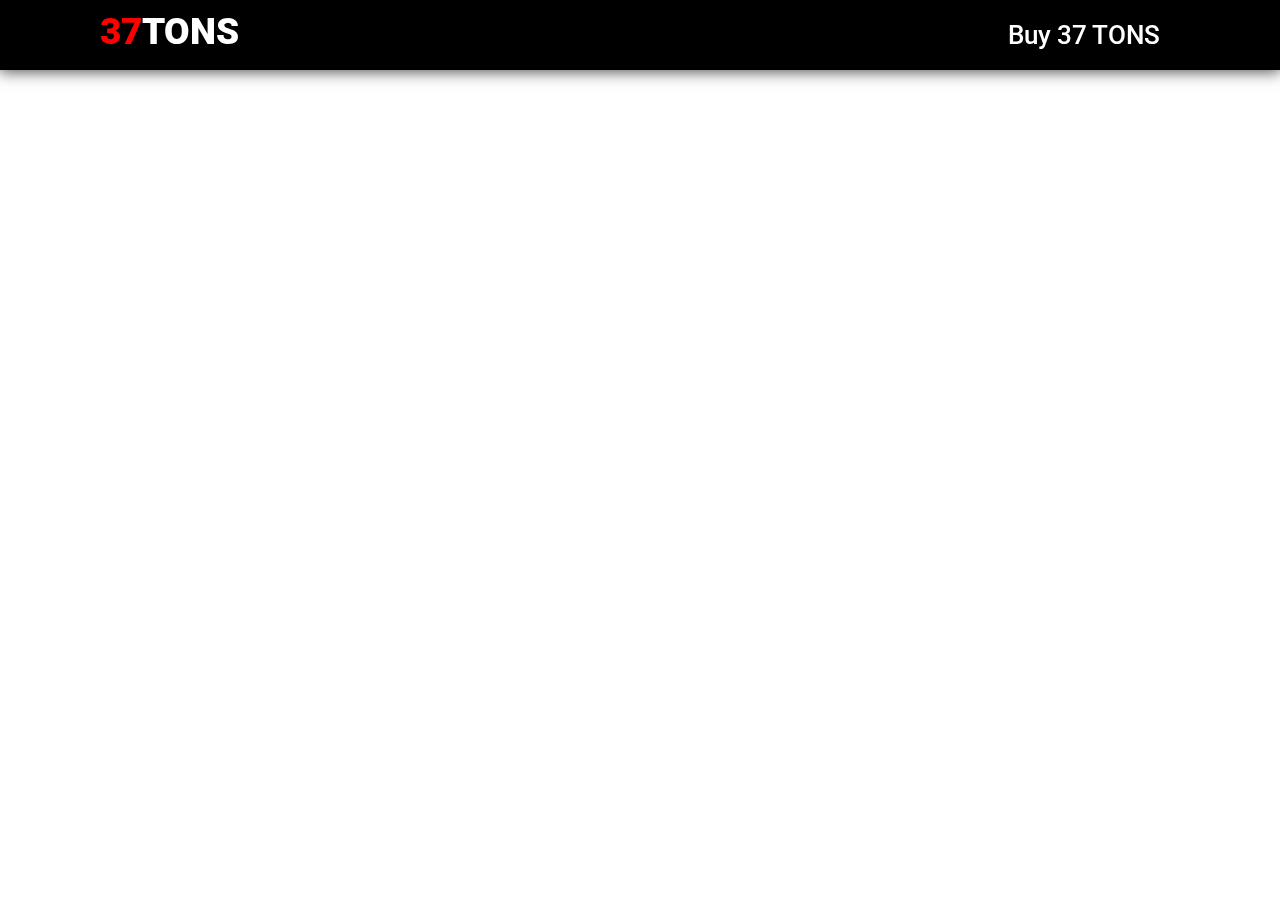
==== about/index.html @ 8a687828 "First Commit" ====
<!DOCTYPE html>
<html lang="en">

	<head>
		<meta charset="UTF-8">
		<meta name="viewport" content="initial-scale=1">


		<link type="text/css" rel="stylesheet" href="../style/index.css"/>
		<link href='http://fonts.googleapis.com/css?family=Roboto:400,300,700,900,100,500' rel='stylesheet' type='text/css'>

		<script src="https://ajax.googleapis.com/ajax/libs/jquery/1.10.2/jquery.min.js"></script>
		<script>
		  (function(i,s,o,g,r,a,m){i['GoogleAnalyticsObject']=r;i[r]=i[r]||function(){
		  (i[r].q=i[r].q||[]).push(arguments)},i[r].l=1*new Date();a=s.createElement(o),
		  m=s.getElementsByTagName(o)[0];a.async=1;a.src=g;m.parentNode.insertBefore(a,m)
		  })(window,document,'script','//www.google-analytics.com/analytics.js','ga');

		  ga('create', 'UA-49573142-2', 'auto');
		  ga('send', 'pageview');

		</script>
		
		<script type="text/javascript" src="index.js"></script>
		<title>37 Tons</title>
	</head>
	<body>	
		<div class="headSec">
			<div class="logo">
				<span>37</span>TONS
			</div>
			<nav>
				<ul>
					<li><a href="">Buy 37 TONS</a></li>
				</ul>
			</nav>
		</div>



		<div class="homeBody">
			<div class="sec1">
				
			</div>
		</div>












	</body>
</html>
---- style/index.css ----
/*CSS Reset*/
html, body, div, span, applet, object, iframe,
h1, h2, h3, h4, h5, h6, p, blockquote, pre,
a, abbr, acronym, address, big, cite, code,
del, dfn, em, img, ins, kbd, q, s, samp,
small, strike, strong, sub, sup, tt, var,
b, u, i, center,
dl, dt, dd, ol, ul, li,
fieldset, form, label, legend,
table, caption, tbody, tfoot, thead, tr, th, td,
article, aside, canvas, details, embed, 
figure, figcaption, footer, header, hgroup, 
menu, nav, output, ruby, section, summary,
time, mark, audio, video {
	margin: 0;
	padding: 0;
	border: 0;
	font-size: 100%;
	font: inherit;
	vertical-align: baseline;
}
/* HTML5 display-role reset for older browsers */
article, aside, details, figcaption, figure, 
footer, header, hgroup, menu, nav, section {
	display: block;
}
body {
	line-height: 1;
	/*min-width: 1307px;*/
}
ol, ul {
	list-style: none;
}
blockquote, q {
	quotes: none;
}
blockquote:before, blockquote:after,
q:before, q:after {
	content: '';
	content: none;
}
table {
	border-collapse: collapse;
	border-spacing: 0;
}
html{
	font-size: 16px;
	/*Base-width for percentages in 1440px*/
}
a{
	text-decoration: none;
}
a {color:inherit;}      /* unvisited link */
a:visited {color:inherit;}  /* visited link */
a:hover {color:inherit;}  /* mouse over link */
a:active {color:inherit;}  /* selected link */

























.headSec{
	width: 100%;
	height: 70px;
	background-color: black;
	position: fixed;
	color: white;
	font-family: 'Roboto';
	-webkit-box-shadow: 0px 0px 15px 1px rgba(0,0,0,0.75);
	-moz-box-shadow: 0px 0px 15px 1px rgba(0,0,0,0.75);
	box-shadow: 0px 0px 15px 1px rgba(0,0,0,0.75);
}
.headSec .logo{
	float: left;
	font-size: 37px;
	font-weight: 900;
	margin-left: 100px;
	margin-top: 13px;
	display: inline-block;
}
.headSec .logo span{
	color: red;
}
.headSec .logo p{
	display: inline-block;
font-size: 19px;
margin-left: 8px;
font-weight: 300;
}
.headSec nav{
	float: right;
	display: inline-block;
	margin-top: 22px;
	margin-right: 120px;
	font-size: 26px;
	font-weight: 500;
}




.homeBody{
	width: 100%;
	padding-top: 70px;
}
.homeBody .sec1{
	width: 100%;
	height: 800px;
	overflow: hidden;
}
.sec1{
	background: url(boatAndDog3.jpg) no-repeat 15% center;
	-webkit-background-size: cover;  
  	-moz-background-size: cover;  
  	-o-background-size: cover;  
  	background-size: cover;
  	overflow: hidden;
  	background-attachment: fixed;
  	
}
.circleContain{
	width: 500px;
	height: 500px;
	margin: 0 auto;
	margin-top: 50px;
	position: fixed;
	left: 50%;
	margin-left: -250px;
	overflow: hidden;
}
@-webkit-keyframes icongrow {
    0%{
        width: 350px;
        height: 350px;
        margin-left: -175px;
        background-position-x: -123px;
        margin-top: 125px;
        -webkit-box-shadow: 0px 0px 10px 1px rgba(0,0,0,0.75);
		-moz-box-shadow: 0px 0px 10px 1px rgba(0,0,0,0.75);
		box-shadow: 0px 0px 10px 1px rgba(0,0,0,0.75);
    }
    
    50% {
        width: 370px;
        height: 370px;
        margin-left: -183px;
        background-position-x: -131px;
        margin-top: 115px;
        -webkit-box-shadow: 0px 0px 10px 2px rgba(0,0,0,0.75);
		-moz-box-shadow: 0px 0px 10px 2px rgba(0,0,0,0.75);
		box-shadow: 0px 0px 10px 2px rgba(0,0,0,0.75);
    }
    100%{
    	width: 350px;
    	height: 350px;
    	margin-left: -175px;
    	background-position-x: -123px;
    	margin-top: 125px;
    	-webkit-box-shadow: 0px 0px 10px 1px rgba(0,0,0,0.75);
		-moz-box-shadow: 0px 0px 10px 1px rgba(0,0,0,0.75);
		box-shadow: 0px 0px 10px 1px rgba(0,0,0,0.75);
    }
}
.circleContain .circle{

	border-radius: 100%;
	width: 350px;
	height: 350px;
	margin: 0 auto;
	margin-top: 125px;
	position: absolute;
	left: 50%;
	margin-left: -175px;
	background: url(prisonOrColombia.jpeg) no-repeat center center;
	overflow: hidden;
	background-position-x: -123px;
	background-position-y: -3px;
	background-size: 150%;
	-webkit-box-shadow: 0px 0px 10px 1px rgba(0,0,0,0.75);
	-moz-box-shadow: 0px 0px 10px 1px rgba(0,0,0,0.75);
	box-shadow: 0px 0px 10px 1px rgba(0,0,0,0.75);
	-webkit-animation-duration: 0.5s;
/*		-webkit-transition: all .15s ease-out;
  -moz-transition: all .15s ease-out;
  -o-transition: all .15s ease-out;
  transition: all .15s ease-out;*/
}
.circleContain .circle:hover{
	-webkit-animation-name: icongrow;
      -webkit-animation-fill-mode: forwards;
}








.circleLink{
	float:left;
	position: absolute;
	-webkit-transition: all .15s ease-out;
  -moz-transition: all .15s ease-out;
  -o-transition: all .15s ease-out;
  transition: all .15s ease-out;
}

/*.aboutTab img{
	height: 213px;
}
.bookTab img{
	width: 496px;
}
.linksTab img{
	width: 133px;
}*/
.circleLink img{
	width: 100%;

}

.circleContain .aboutTab{
margin-left: -330px;
margin-top: 21px;
	width: 466px;
	height: auto;
}
.circleContain .bookTab{
margin-left: 357px;
margin-top: 18px;
	width: 466px;
	height: auto;
}
.circleContain .linksTab{
	margin-left: 17.5px;
	margin-top: -58px;
	width: 466px;
	height: auto;

}
.linksTab a{
display: inline-block;
margin-top: 230px;
margin-left: 114px;
position:absolute;
}
.linksTab a div{
		height: 100px;
width: 240px;
}




/*ON HOVER OF CIRCLE CONTAINER, APPLY THESE*/



.linksTabOut a{
	margin-top: 180px;
}
.circleContain .aboutTabOut{
	margin-left: -371px;
	margin-top: -1px;
	width: 466px;
	height: auto;
}
.circleContain .bookTabOut{
margin-left: 399px;
margin-top: -1px;
	width: 466px;
	height: auto;
}
.circleContain .linksTabOut{
margin-left: 17.5px;
margin-top: -117px;
	width: 466px;
	height: auto;

}
/*.circleContain .circleOut{
		width: 360px;
	height: 360px;
		margin-left: -180px;
}
*/

footer{
	width: 100%;
	background-color: black;
	color: white;
	font-family: 'Roboto';
	overflow: hidden;
	position: absolute;
}
.footContain{
	height: 70px;
	text-align: center;
	font-weight: 300;
	font-size: 19px;
	line-height: 25px;
	margin-top: 9px;
}
.emailLink{
	color: red;
}








.buyContain{
	margin: 0 auto;
	width: 900px;
	font-family: 'Roboto';
	color: black;
	margin-top: 55px;
}
.buyContain h1{
	font-weight: 700;
	font-size: 40px;
	margin-top: 30px;
	text-align: center;
}
.buyContain h1:after{
    content:' ';
    display:block;
    border: 1px solid #414040;
	width: 295px;
	margin: 0 auto;
	margin-top: 7px;
}
.buyContain h1 span{
	color: red;
}
.printContain{
	display: inline-block;
	width: 880px;
	float: left;
	background-color: rgba(255, 255, 255, 0.8);
	height: 600px;
		border-radius: 15px;
}
.ebookContain{
	display: inline-block;
	width: 440px;
	text-align: center;
	float: right;
	background-color: rgba(0, 0, 0, 0.4);
	height: 300px;
	border-radius: 10%;
}
.buyContain ul{
	margin-top: 30px;
	font-size: 18px;
	display: inline-block;
	margin-left: 60px;
}
.buyContain ul li{
	margin-top: 50px;
}
.buyContain .frontCover{
	width: 260px;
	float: right;
	margin-right: 60px;
	margin-top: 50px;
}
.buyContain .frontCover img{
	width: 100%;
}

.buyContain li:nth-child(1) img{
	width: 180px;
	margin-bottom: -20px;
}
.buyContain li:nth-child(2) img{
	width: 200px;
	margin-bottom: -4px;
}
.buyContain li:nth-child(3) img{

	margin-bottom: -6px;
}
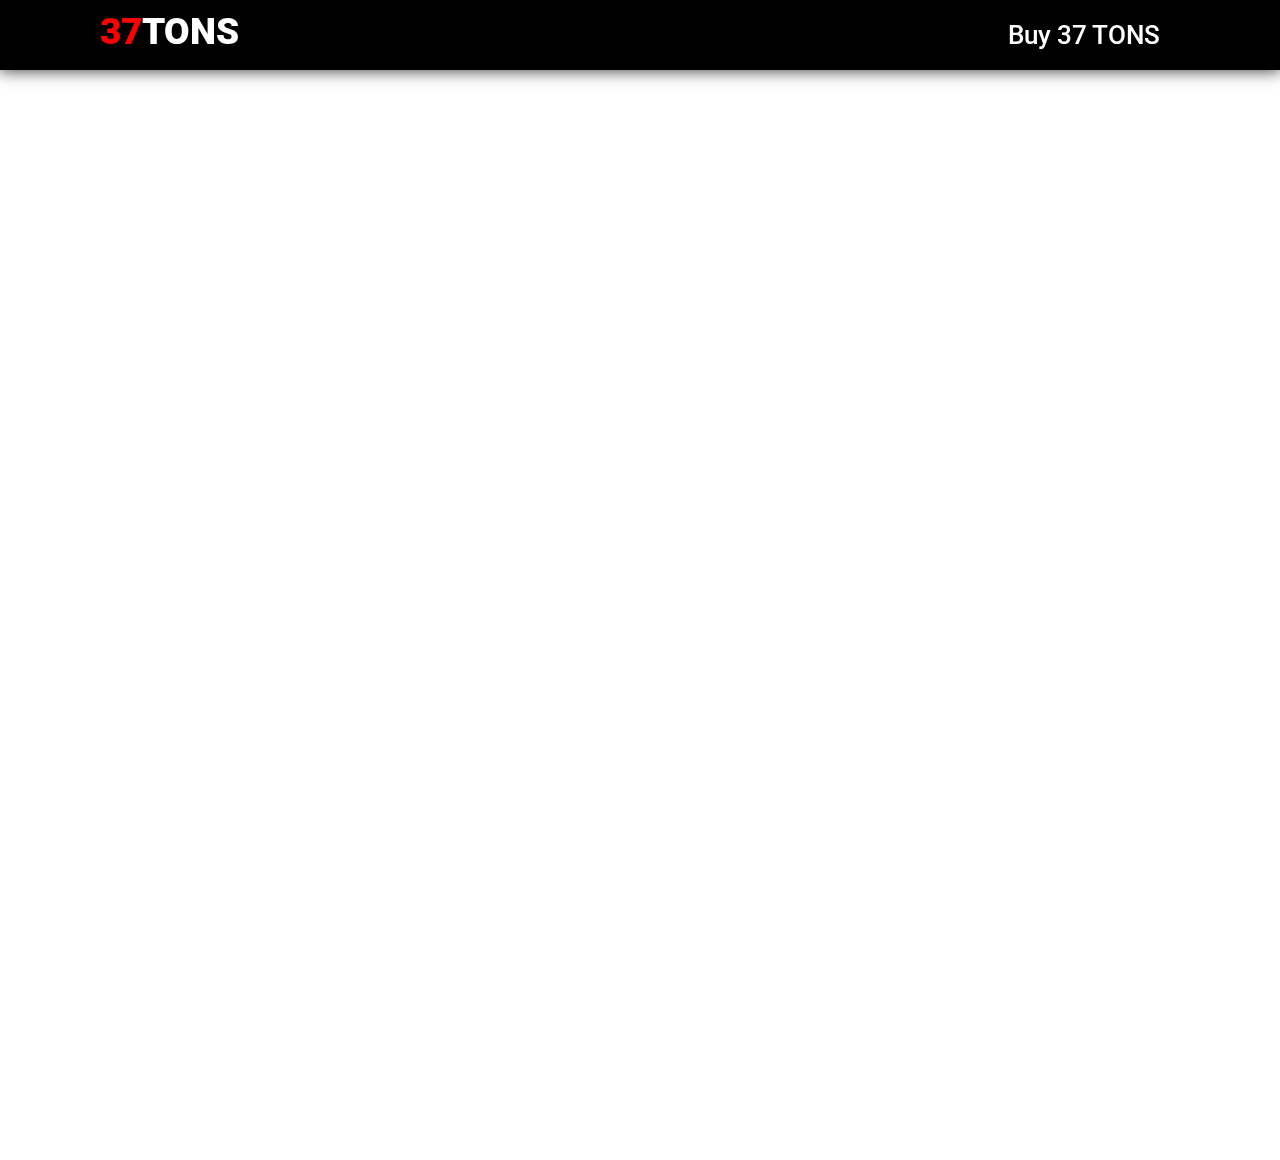
==== commit ef5282ef: "circleType.js added" ====
--- a/about/index.html
+++ b/about/index.html
@@ -16,7 +16,7 @@
 		  m=s.getElementsByTagName(o)[0];a.async=1;a.src=g;m.parentNode.insertBefore(a,m)
 		  })(window,document,'script','//www.google-analytics.com/analytics.js','ga');
 
-		  ga('create', 'UA-49573142-2', 'auto');
+		  ga('create', 'UA-52884938-1', 'auto');
 		  ga('send', 'pageview');
 
 		</script>
--- a/style/index.css
+++ b/style/index.css
@@ -89,6 +89,7 @@
 	-webkit-box-shadow: 0px 0px 15px 1px rgba(0,0,0,0.75);
 	-moz-box-shadow: 0px 0px 15px 1px rgba(0,0,0,0.75);
 	box-shadow: 0px 0px 15px 1px rgba(0,0,0,0.75);
+	z-index: 3;
 }
 .headSec .logo{
 	float: left;
@@ -125,7 +126,7 @@
 }
 .homeBody .sec1{
 	width: 100%;
-	height: 800px;
+	height: 1090px;
 	overflow: hidden;
 }
 .sec1{
@@ -143,9 +144,9 @@
 	height: 500px;
 	margin: 0 auto;
 	margin-top: 50px;
-	position: fixed;
+	/*position: fixed;*/
 	left: 50%;
-	margin-left: -250px;
+	/*margin-left: -250px;*/
 	overflow: hidden;
 }
 @-webkit-keyframes icongrow {
@@ -226,49 +227,23 @@
   transition: all .15s ease-out;
 }
 
-/*.aboutTab img{
-	height: 213px;
-}
-.bookTab img{
-	width: 496px;
-}
-.linksTab img{
-	width: 133px;
-}*/
-.circleLink img{
-	width: 100%;
-
-}
-
-.circleContain .aboutTab{
-margin-left: -330px;
-margin-top: 21px;
-	width: 466px;
-	height: auto;
-}
-.circleContain .bookTab{
-margin-left: 357px;
-margin-top: 18px;
-	width: 466px;
-	height: auto;
-}
+
+
+
+
 .circleContain .linksTab{
-	margin-left: 17.5px;
-	margin-top: -58px;
-	width: 466px;
-	height: auto;
-
-}
-.linksTab a{
-display: inline-block;
-margin-top: 230px;
-margin-left: 114px;
-position:absolute;
-}
-.linksTab a div{
-		height: 100px;
-width: 240px;
-}
+
+	display: inline-block;
+	position: relative;
+	left: 50%;
+	color: white;
+	font-family: 'Roboto';
+	font-size: 28px;
+	margin-top: 140px;
+	letter-spacing: 1px;
+	font-weight: 700;
+}
+
 
 
 
@@ -280,23 +255,10 @@
 .linksTabOut a{
 	margin-top: 180px;
 }
-.circleContain .aboutTabOut{
-	margin-left: -371px;
-	margin-top: -1px;
-	width: 466px;
-	height: auto;
-}
-.circleContain .bookTabOut{
-margin-left: 399px;
-margin-top: -1px;
-	width: 466px;
-	height: auto;
-}
 .circleContain .linksTabOut{
-margin-left: 17.5px;
-margin-top: -117px;
-	width: 466px;
-	height: auto;
+margin-top: 92px;
+
+
 
 }
 /*.circleContain .circleOut{
@@ -326,7 +288,20 @@
 	color: red;
 }
 
-
+.aboutBookContain{
+	margin-top: 140px;
+}
+.aboutBook{
+	color: white;
+	font-family: 'Droid Serif';
+	width: 550px;
+	margin: 0 auto;
+	text-align: center;
+	font-weight: 400;
+	font-size: 19px;
+	line-height: 26px;
+	font-style: italic;
+}
 
 
 
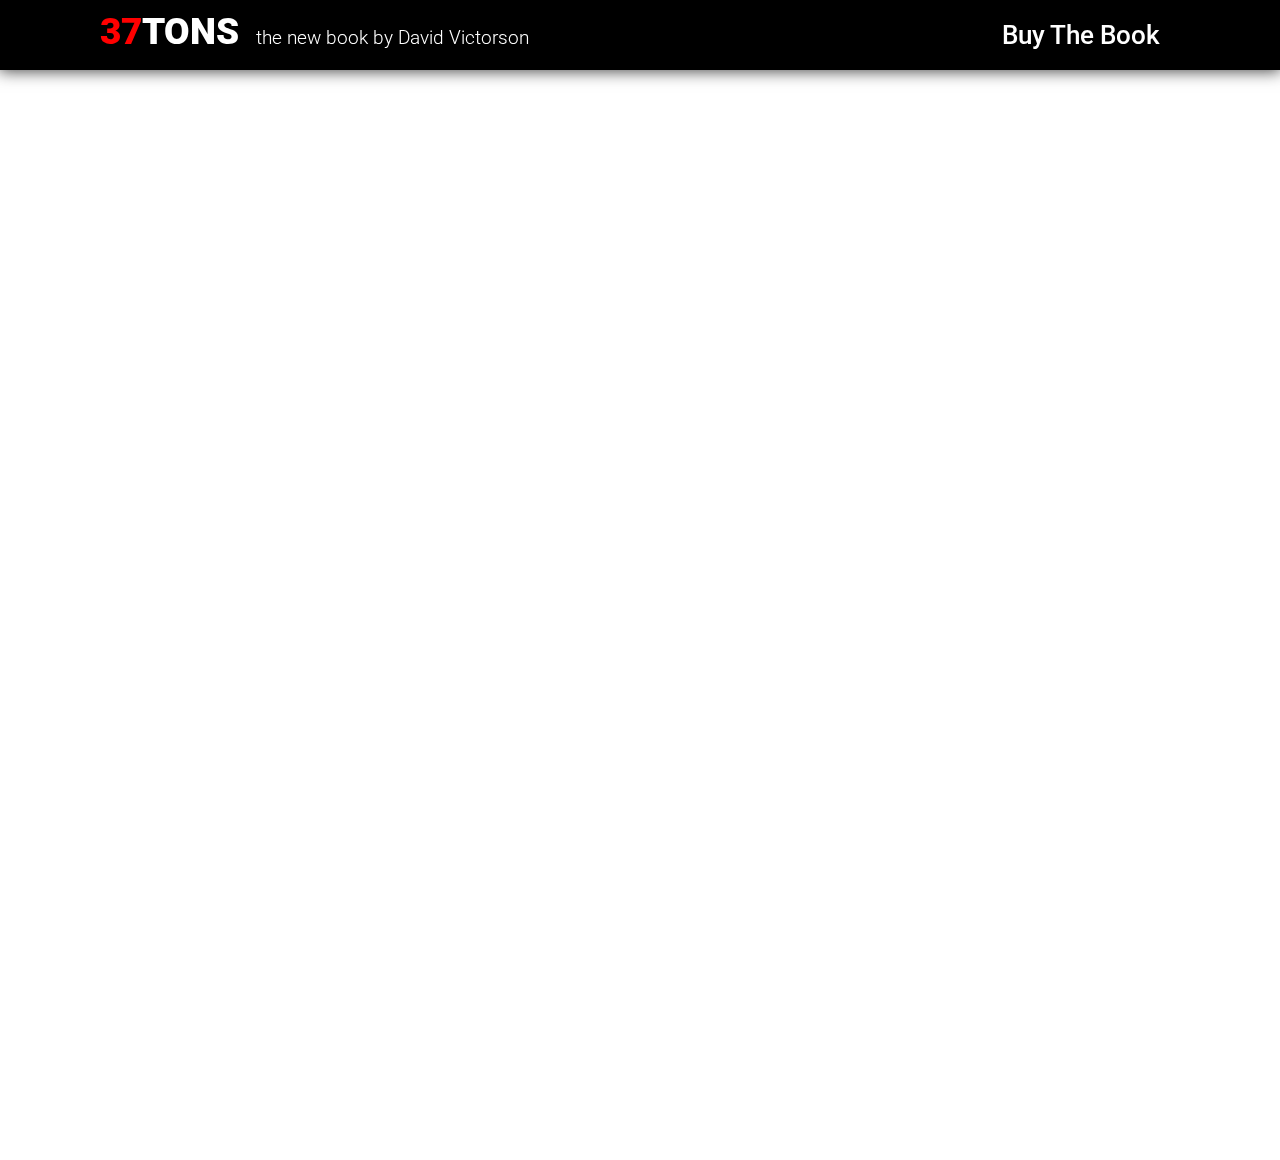
==== commit 0eab93cf: "fixed headers for buy, about, and news pages" ====
--- a/about/index.html
+++ b/about/index.html
@@ -26,14 +26,17 @@
 	</head>
 	<body>	
 		<div class="headSec">
-			<div class="logo">
-				<span>37</span>TONS
-			</div>
-			<nav>
-				<ul>
-					<li><a href="">Buy 37 TONS</a></li>
-				</ul>
-			</nav>
+			<header>
+				<div class="logo">
+					<a href="../index.html"><span>37</span>TONS</a>
+					<p>the new book by David Victorson</p>
+				</div>
+				<nav>
+					<ul>
+						<li><a href="../buy/index.html">Buy The Book</a></li>
+					</ul>
+				</nav>
+			</header>
 		</div>
 
 
--- a/style/index.css
+++ b/style/index.css
@@ -137,7 +137,10 @@
   	background-size: cover;
   	overflow: hidden;
   	background-attachment: fixed;
-  	
+  	z-index: -2;
+}
+.mobileBackContain{
+	display: none;
 }
 .circleContain{
 	width: 500px;
@@ -154,7 +157,7 @@
         width: 350px;
         height: 350px;
         margin-left: -175px;
-        background-position-x: -123px;
+        background-position: -123px -3px;
         margin-top: 125px;
         -webkit-box-shadow: 0px 0px 10px 1px rgba(0,0,0,0.75);
 		-moz-box-shadow: 0px 0px 10px 1px rgba(0,0,0,0.75);
@@ -165,7 +168,7 @@
         width: 370px;
         height: 370px;
         margin-left: -183px;
-        background-position-x: -131px;
+        background-position: -131px -3px;
         margin-top: 115px;
         -webkit-box-shadow: 0px 0px 10px 2px rgba(0,0,0,0.75);
 		-moz-box-shadow: 0px 0px 10px 2px rgba(0,0,0,0.75);
@@ -175,7 +178,7 @@
     	width: 350px;
     	height: 350px;
     	margin-left: -175px;
-    	background-position-x: -123px;
+    	background-position: -123px -3px;
     	margin-top: 125px;
     	-webkit-box-shadow: 0px 0px 10px 1px rgba(0,0,0,0.75);
 		-moz-box-shadow: 0px 0px 10px 1px rgba(0,0,0,0.75);
@@ -194,8 +197,7 @@
 	margin-left: -175px;
 	background: url(prisonOrColombia.jpeg) no-repeat center center;
 	overflow: hidden;
-	background-position-x: -123px;
-	background-position-y: -3px;
+	background-position: -123px -3px;
 	background-size: 150%;
 	-webkit-box-shadow: 0px 0px 10px 1px rgba(0,0,0,0.75);
 	-moz-box-shadow: 0px 0px 10px 1px rgba(0,0,0,0.75);
@@ -242,6 +244,9 @@
 	margin-top: 140px;
 	letter-spacing: 1px;
 	font-weight: 700;
+}
+#availHereSmall{
+	display: none;
 }
 
 
@@ -310,7 +315,7 @@
 
 .buyContain{
 	margin: 0 auto;
-	width: 900px;
+	width: 880px;
 	font-family: 'Roboto';
 	color: black;
 	margin-top: 55px;
@@ -334,10 +339,10 @@
 }
 .printContain{
 	display: inline-block;
-	width: 880px;
+	width: 100%;
 	float: left;
 	background-color: rgba(255, 255, 255, 0.8);
-	height: 600px;
+	height: 980px;
 		border-radius: 15px;
 }
 .ebookContain{
@@ -379,4 +384,266 @@
 .buyContain li:nth-child(3) img{
 
 	margin-bottom: -6px;
-}+}
+.reviewAndAbout{
+	clear: both;
+	width: 86%;
+	margin: 0 auto;
+	font-family: "Droid Serif";
+}
+.reviewContain, .aboutContain{
+	width: 46%;
+	display: inline-block;
+	margin-top: 45px;
+}
+.reviewAndAbout h2{
+	font-size: 24px;
+font-family: 'Roboto';
+font-weight: 700;
+}
+.reviewAndAbout p{
+	margin-top: 10px;
+font-size: 17px;
+line-height: 20px;
+}
+.aboutContain{
+	float: right;
+}
+
+
+
+
+
+
+
+
+
+
+
+@media screen and (max-width: 1175px){
+	.headSec .logo{
+		margin-left: 50px;
+	}
+	.headSec nav{
+		margin-right: 50px;
+	}
+}
+@media screen and (max-width: 960px){
+	.sec1{
+		background: none;
+		background-attachment: scroll;
+	}
+	.mobileBackContain{
+		width: 100%;
+		overflow: hidden;
+		position: fixed;
+		display: block;
+		z-index: -1;
+	}
+	.mobileBack{
+		height: 100%;
+	}
+	.buyContain{
+		width: 730px;
+	}
+}
+@media screen and (max-width: 750px){
+	.buyContain{
+		width: 610px;
+	}
+	.buyContain .frontCover{
+		width: 180px;
+		margin-top: 60px;
+		margin-right: 40px;
+		margin-top: 30px;
+	}
+	.buyContain ul{
+		margin-left: 40px;
+		margin-top: 0px;
+	}
+	.buyContain h1{
+		font-size: 36px;
+	}
+	.buyContain h1:after{
+		width: 250px;
+		margin-top: 6px;
+	}
+}
+
+@media screen and (max-width: 720px){
+	.circleContain .linksTab{
+		margin-top: 92px;
+	}
+	.headSec nav{
+		display: none;
+	}
+}
+@media screen and (max-width: 630px){
+	.buyContain ul li{
+		font-size: 0px;	
+	}
+	.buyContain {
+		width: 420px;
+	}
+	.buyContain ul {
+		margin-left: 30px;
+	}
+	.buyContain li:nth-child(1) img {
+		width: 160px;
+	}
+	.buyContain li:nth-child(2) img {
+		width: 160px;
+	}
+	.buyContain .frontCover {
+		width: 160px;
+		margin-right: 30px;
+	}
+	.buyContain h1 {
+		font-size: 34px;
+	}
+	.reviewContain, .aboutContain{
+		margin-top: 50px;
+		width: 100%;
+	}
+	
+}
+@media screen and (max-width: 600px){
+	.headSec .logo {
+	margin-left: 30px;
+	}
+	.aboutBook{
+		width: 430px;
+		font-size: 17px;
+		line-height: 23px;
+	}
+	.footContain {
+		height: 90px;
+	}
+}
+@media screen and (max-width: 495px){
+	.headSec .logo{
+		font-size: 30px;
+		line-height: 20px;
+		margin-top: 27px;
+	}
+	.headSec .logo p{
+		margin-left: 0px;
+		font-size: 18px
+	}
+	.circleContain {
+		width: 300px;
+	}
+	.aboutBook{
+		width: 370px;
+		font-size: 16px;
+		line-height: 22px;
+	}
+	.footContain {
+		height: 120px;
+		font-size: 18px;
+	}
+	
+}
+@media screen and (max-width: 430px){
+	.buyContain {
+	width: 300px;
+	margin-top: 30px;
+	}
+	.buyContain .frontCover {
+	width: 110px;
+	margin-right: 20px;
+	margin-top: 23px;
+	}
+	.buyContain ul{
+	margin-left: 20px;
+	margin-top: -16px;
+	}
+	.buyContain li:nth-child(1) img{
+	width: 130px;
+	}
+	.buyContain li:nth-child(2) img {
+	width: 125px;
+	}
+	.buyContain ul li {
+	margin-top: 41px;
+	}
+	.buyContain h1 {
+	font-size: 29px;
+	}
+	.buyContain h1:after {
+	width: 254px;
+	}
+	.homeBody .sec1{
+		height: 1230px;
+	}
+	.printContain{
+		height: 1130px;
+	}
+	.reviewAndAbout h2{
+		font-size: 22px;
+	}
+}
+@media screen and (max-width: 405px){
+	.headSec .logo{
+
+		margin-left: 15px;
+	}
+	.circleContain .circle{
+		width: 270px;
+		height: 270px;
+		margin-left: -135px;
+		background-position: -93px -3px;
+	}
+	.circleContain{
+		margin-top: -50px;
+	}
+	.circleContain .linksTab{
+		font-size: 25px;
+	}
+	#availHere{
+		display: none;
+	}
+	#availHereSmall{
+		display: block;
+	}
+	.sec1{
+		background-position: 3% center;
+	}
+	.aboutBook{
+		width: 300px;
+		font-size: 15px;
+		line-height: 21px;
+	}
+	.aboutBookContain {
+		margin-top: 70px;
+	}
+	
+}
+@media screen and (max-width: 391px){
+	.headSec .logo{
+		margin-top: 14px;
+
+	}
+	.mobileBack{
+		margin-top: -20px;
+	}
+}
+
+
+
+
+
+
+
+
+
+
+
+
+
+
+
+
+
+
+
